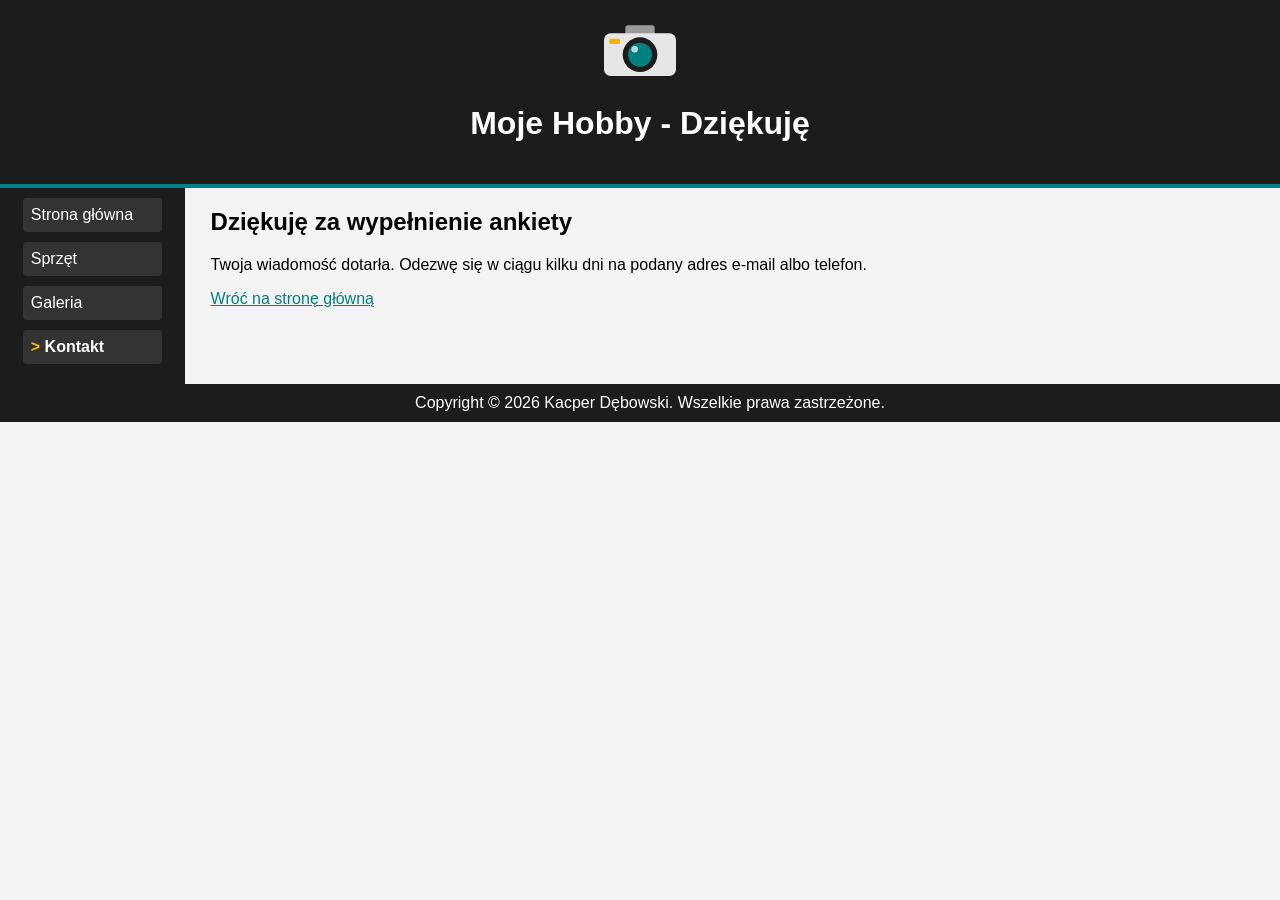
==== dziekuje.html @ b56773ec "Projekt 1: strona HTML/CSS (Moje hobby)" ====
<!DOCTYPE html>
<html lang="pl">
<head>
    <meta charset="UTF-8">
    <meta name="viewport" content="width=device-width, initial-scale=1.0">
    <title>Moje Hobby - Dziękuję</title>
    <link rel="stylesheet" href="styles.css">
</head>
<body>
  <header id="top">
    <svg class="logo" width="80" height="60" viewBox="0 0 120 90" role="img" aria-label="Aparat fotograficzny">
        <rect x="38" y="8" width="44" height="16" rx="4" fill="#9a9a9a"/>
        <rect x="6" y="20" width="108" height="64" rx="10" fill="#e6e6e6"/>
        <rect class="flash" x="14" y="28" width="16" height="8" rx="2" fill="#f2b705"/>
        <circle cx="60" cy="52" r="26" fill="#1c1c1c"/>
        <circle cx="60" cy="52" r="18" fill="teal"/>
        <circle cx="52" cy="44" r="5" fill="#fff" opacity="0.7"/>
    </svg>
    <h1>Moje Hobby - Dziękuję</h1>
  </header>
  <div class="container">
    <nav class="lewy">
        <ul>
            <li><a href="index.html">Strona główna</a></li>
            <li class="dropdown">
                <a href="sprzet.html">Sprzęt</a>
                <ul class="submenu">
                    <li><a href="sprzet.html#aparaty">Aparaty</a></li>
                    <li><a href="sprzet.html#obiektywy">Obiektywy</a></li>
                </ul>
            </li>
            <li><a href="galeria.html">Galeria</a></li>
            <li><a class="active" href="kontakt.html">Kontakt</a></li>
        </ul>
    </nav>
    <main class="srodkowy">
        <h2>Dziękuję za wypełnienie ankiety</h2>
        <p>Twoja wiadomość dotarła. Odezwę się w ciągu kilku dni na podany adres e-mail albo telefon.</p>
        <p><a href="index.html">Wróć na stronę główną</a></p>
    </main>
  </div>
  <footer>Copyright &copy; 2026 Kacper Dębowski. Wszelkie prawa zastrzeżone.</footer>
</body>
</html>
---- styles.css ----
@keyframes flash {
    0%, 89%  { fill: #fff; }
    90%, 100%  { fill: #f2b705; }
}
body {
    font-family: Arial, sans-serif;
    margin: 0;
    padding: 0;
    background-color: #f4f4f4;
}
.logo rect.flash {
    animation: flash 3s infinite;
}

header {
    background-color: #1c1c1c;
    color: #fff;
    padding: 20px;
    text-align: center;
}

.container {
    display: flex;
    flex-direction: row;
}

nav {
    flex: 0 0 165px;
    background-color: #1c1c1c;
    color: #fff;
    padding: 10px;
}

nav ul {
    display: flex;
    flex-direction: column;
    list-style-type: none;
    margin: 0;
    padding-left: 1vw;
    padding-right: 1vw;
}

nav li {
    margin-bottom: 10px;
    background-color: #333;
    padding: 8px;
    border-radius: 4px;
}

.submenu {
    display: none;
    list-style-type: none;
    padding-left: 20px;
    border-radius: 8px;
}
.submenu li {
    margin-top: 10px;
}
.dropdown:hover .submenu,
.dropdown:focus-within .submenu {
    display: block;
}
.dropdown {
    position: relative;
}

nav a {
    color: #fff;
    text-decoration: none;
}

nav a:hover {
    text-decoration: underline;
}

nav a.active {
    font-weight: bold;
}

nav a.active::before {
    content: "> ";
    color: #f2b705;
}

#top {
    border-bottom: 4px solid teal;
}

main.srodkowy {
    flex: 1;
    max-width: 800px;
    padding-right: 2vw;
    padding-left: 2vw;
}

html {
    scroll-behavior: smooth;
}

.galeria {
    display: flex;
    flex-wrap: wrap;
    gap: 12px;
}

.miniatura {
    flex: 1 1 200px;
    margin: 0;
    transition: transform 0.3s ease;
}

.miniatura:hover {
    transform: translateY(-3px);
}

.miniatura img {
    width: 100%;
    height: auto; 
    display: block;
    border-radius: 6px;
    transition: filter 0.3s ease, box-shadow 0.3s ease;
}

.miniatura:hover img {
    filter: brightness(1.1);
    box-shadow: 0 4px 8px rgba(0, 0, 0, 0.3);
}

.miniatura figcaption {
    text-align: center;
    padding-top: 6px;
}

.lightbox {
    display: none;
    position: fixed;
    inset: 0;
    background-color: rgba(0, 0, 0, 0.85);
    z-index: 100;
    flex-direction: column;
    align-items: center;
    justify-content: center;
    padding: 20px;
}

.lightbox:target {
    display: flex;
}

.lightbox img {
    max-width: 90vw;
    max-height: 80vh;
}

.lightbox .zamknij {
    color: #fff;
    text-decoration: none;
    margin-bottom: 12px;
}
footer {
    background-color: #1c1c1c;
    color: #fff;
    text-align: center;
    padding: 10px;
    position: relative;
    width: 100%;
}

a {
    color: teal;
}
table {
    width: 100%;
    border: 1px solid #ddd;
    border-radius: 8px;
    margin-top: 20px;
    background-color: #1c1c1c;
}
table caption {
    caption-side: top;
    text-align: center;
    font-weight: bold;
    padding: 10px;
    font-size: 1.2rem;
}
table th, table td{
    padding: 8px;
    text-align: left;
    border: 1px solid #ddd;
    border-radius: 7px;
    background-color: #e7e7e7;
}

form p {
    margin: 0 0 14px;
}

form label {
    display: block;
    margin-bottom: 4px;
    font-weight: bold;
}

form input[type="text"],
form input[type="email"],
form input[type="tel"],
form input[type="date"],
form input[type="number"],
form select,
form textarea {
    width: 100%;
    max-width: 400px;
    box-sizing: border-box;
    padding: 8px 10px;
    border: 1px solid #bbb;
    border-radius: 6px;
    font-family: inherit;
    font-size: 1rem;
    background-color: #fff;
}

form input:focus,
form select:focus,
form textarea:focus {
    outline: 2px solid teal;
    border-color: teal;
}

form fieldset {
    max-width: 400px;
    box-sizing: border-box;
    margin: 0 0 14px;
    padding: 10px 14px;
    border: 1px solid #bbb;
    border-radius: 6px;
}

form legend {
    padding: 0 6px;
    font-weight: bold;
}

form fieldset label {
    display: inline;
    margin-right: 14px;
    font-weight: normal;
}

form input[type="submit"],
form input[type="reset"] {
    padding: 9px 20px;
    border: none;
    border-radius: 6px;
    font-size: 1rem;
    cursor: pointer;
}

form input[type="submit"] {
    background-color: teal;
    color: #fff;
}

form input[type="reset"] {
    background-color: #ddd;
    color: #222;
}

@media (max-width: 768px) {
    .container {
        flex-direction: column;
    }

    nav {
        flex: none;
    }

    nav ul {

        flex-direction: row;
        flex-wrap: wrap;
        gap: 10px;
        justify-content: center;
    }

    nav li {
        margin-bottom: 0;
    }
    .submenu {
        position: absolute;
        top: 100%;
        left: 0;
        min-width: 140px;
        padding: 10px;
        background-color: #1c1c1c;
        z-index: 10;
    }
    th, td {
        padding: 4px;
        font-size: 0.85rem;
    }
}
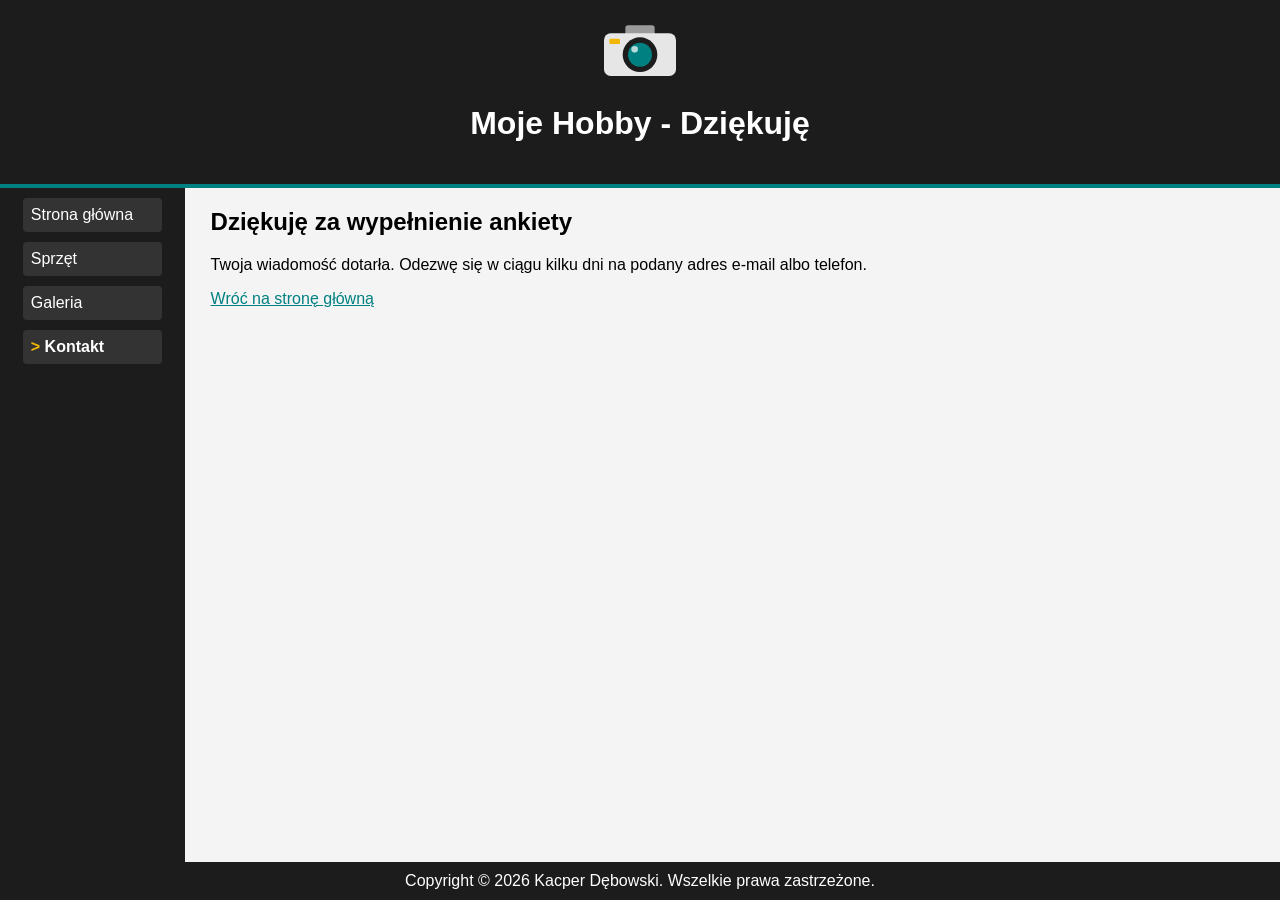
==== commit 7a79a955: "XML i XML Schema (hobby.xml, hobby.xsd), poprawki HTML/CSS" ====
--- a/dziekuje.html
+++ b/dziekuje.html
@@ -19,7 +19,7 @@
     <h1>Moje Hobby - Dziękuję</h1>
   </header>
   <div class="container">
-    <nav class="lewy">
+    <nav>
         <ul>
             <li><a href="index.html">Strona główna</a></li>
             <li class="dropdown">
--- a/styles.css
+++ b/styles.css
@@ -7,6 +7,9 @@
     margin: 0;
     padding: 0;
     background-color: #f4f4f4;
+    display: flex;
+    flex-direction: column;
+    min-height: 100vh;
 }
 .logo rect.flash {
     animation: flash 3s infinite;
@@ -22,6 +25,7 @@
 .container {
     display: flex;
     flex-direction: row;
+    flex: 1;
 }
 
 nav {
@@ -162,12 +166,13 @@
     color: #fff;
     text-align: center;
     padding: 10px;
-    position: relative;
-    width: 100%;
 }
 
 a {
     color: teal;
+}
+.tabela {
+    overflow-x: auto;
 }
 table {
     width: 100%;
